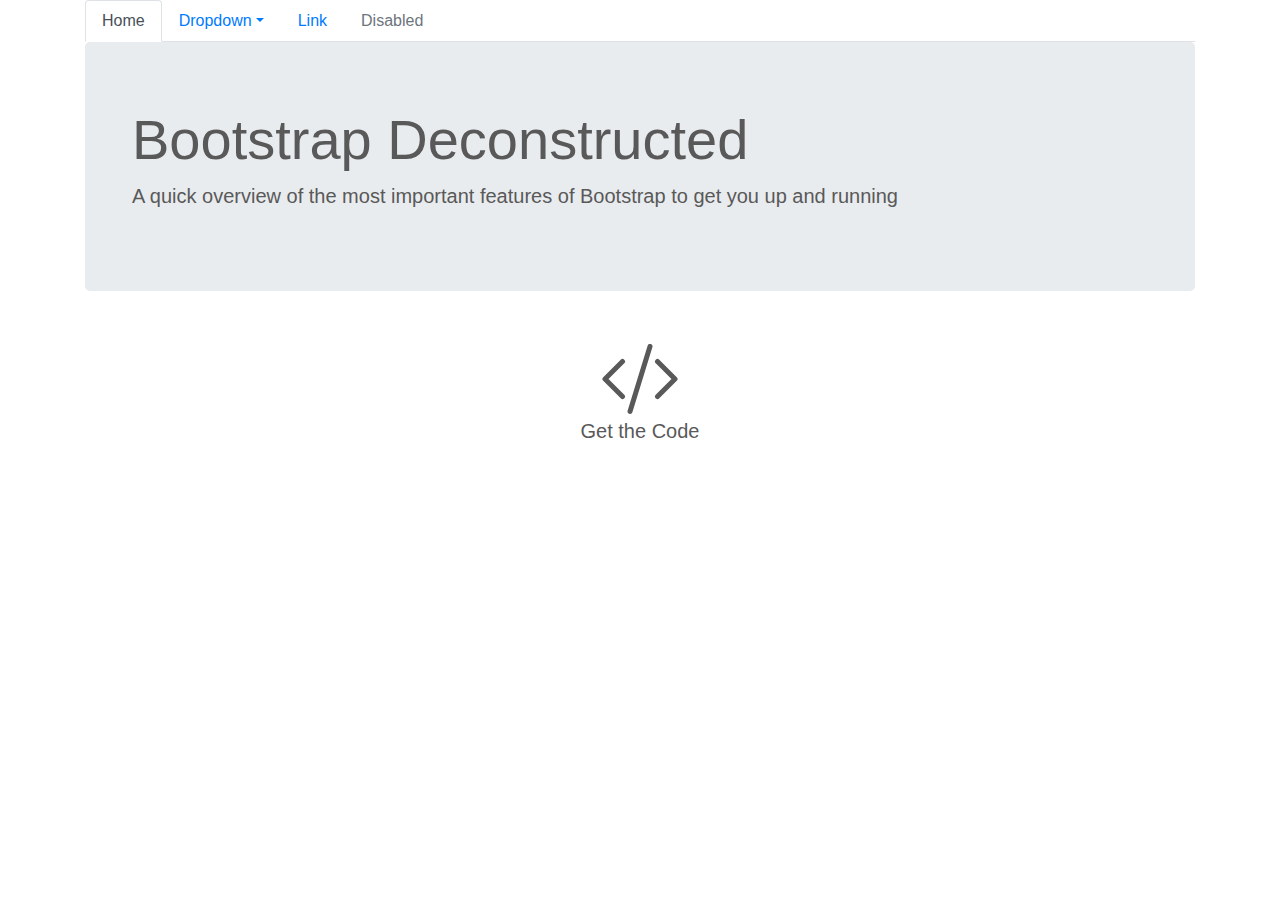
==== code.html @ b66bbe8d "page addition, color changes, nav update" ====
<!doctype html>
<html lang="en">

<head>
    <!-- Required meta tags -->
    <meta charset="utf-8">
    <meta name="viewport" content="width=device-width, initial-scale=1, shrink-to-fit=no">

    <!-- Bootstrap CSS -->
    <link rel="stylesheet" href="https://stackpath.bootstrapcdn.com/bootstrap/4.3.1/css/bootstrap.min.css"
        integrity="sha384-ggOyR0iXCbMQv3Xipma34MD+dH/1fQ784/j6cY/iJTQUOhcWr7x9JvoRxT2MZw1T" crossorigin="anonymous">
    <link rel="stylesheet" href="app.css">


    <title>Bootstrap Deconstructed</title>
</head>

<body>
    <div class="container">
        <!-- Navigation -->
        <nav>
            <ul class="nav nav-tabs bullshit">
                <li class="nav-item">
                    <a id="current" class="nav-link active" href="index.html">Home</a>
                </li>
                <li class="nav-item dropdown">
                    <a class="nav-link dropdown-toggle" data-toggle="dropdown" href="#" role="button"
                        aria-haspopup="true" aria-expanded="false">Dropdown</a>
                    <div class="dropdown-menu">
                        <a id="home" class="dropdown-item" href="index.html" onclick="currentPage()">Home</a>
                        <a id="grid" class="dropdown-item" href="grid.html" onclick="currentPage()">Grid</a>
                        <a id="dynamic" class="dropdown-item" href="dynamic.html" onclick="currentPage()">Dynamic
                            Layouts</a>
                        <div class="dropdown-divider"></div>
                        <a class="dropdown-item" href="code.html">Get the Code</a>
                    </div>
                </li>
                <li class="nav-item">
                    <a class="nav-link" href="#">Link</a>
                </li>
                <li class="nav-item">
                    <a class="nav-link disabled" href="#" tabindex="-1" aria-disabled="true">Disabled</a>
                </li>
            </ul>
        </nav>

        <!-- Hero Intro -->
        <div class="jumbotron">
            <div class="container">
                <h1 class="display-4">Bootstrap Deconstructed</h1>
                <p class="lead">A quick overview of the most important features of Bootstrap to get you up and running
                </p>
            </div>
        </div>




        <div class="row justify-content-center mt-3">
            <div class="col-md-3 text-center mt-3"><svg width="5em" height="5em" viewBox="0 0 16 16"
                    class="bi bi-code-slash" fill="currentColor" xmlns="http://www.w3.org/2000/svg">
                    <path fill-rule="evenodd"
                        d="M4.854 4.146a.5.5 0 0 1 0 .708L1.707 8l3.147 3.146a.5.5 0 0 1-.708.708l-3.5-3.5a.5.5 0 0 1 0-.708l3.5-3.5a.5.5 0 0 1 .708 0zm6.292 0a.5.5 0 0 0 0 .708L14.293 8l-3.147 3.146a.5.5 0 0 0 .708.708l3.5-3.5a.5.5 0 0 0 0-.708l-3.5-3.5a.5.5 0 0 0-.708 0zm-.999-3.124a.5.5 0 0 1 .33.625l-4 13a.5.5 0 0 1-.955-.294l4-13a.5.5 0 0 1 .625-.33z" />
                </svg>
                <h5>Get the Code</h5>
            </div>
        </div>




    </div>


    <!-- Optional JavaScript -->
    <!-- jQuery first, then Popper.js, then Bootstrap JS -->
    <script src="https://code.jquery.com/jquery-3.3.1.slim.min.js"
        integrity="sha384-q8i/X+965DzO0rT7abK41JStQIAqVgRVzpbzo5smXKp4YfRvH+8abtTE1Pi6jizo"
        crossorigin="anonymous"></script>
    <script src="https://cdnjs.cloudflare.com/ajax/libs/popper.js/1.14.7/umd/popper.min.js"
        integrity="sha384-UO2eT0CpHqdSJQ6hJty5KVphtPhzWj9WO1clHTMGa3JDZwrnQq4sF86dIHNDz0W1"
        crossorigin="anonymous"></script>
    <script src="https://stackpath.bootstrapcdn.com/bootstrap/4.3.1/js/bootstrap.min.js"
        integrity="sha384-JjSmVgyd0p3pXB1rRibZUAYoIIy6OrQ6VrjIEaFf/nJGzIxFDsf4x0xIM+B07jRM"
        crossorigin="anonymous"></script>
    <script src="app.js" type="text/javascript"></script>
</body>

</html>
---- app.css ----
body{
    margin: 0;
    padding: 0;
    color: rgb(89, 89, 89);
}
.hero{
    color: rgb(235, 229, 244);
    background-color: rgb(121, 82, 180);
}
.col1{
    background: #5C7080;
}
.col2{
    background: #6BC0ff;
}
.wraper{
    margin:0;
    padding:0;
}
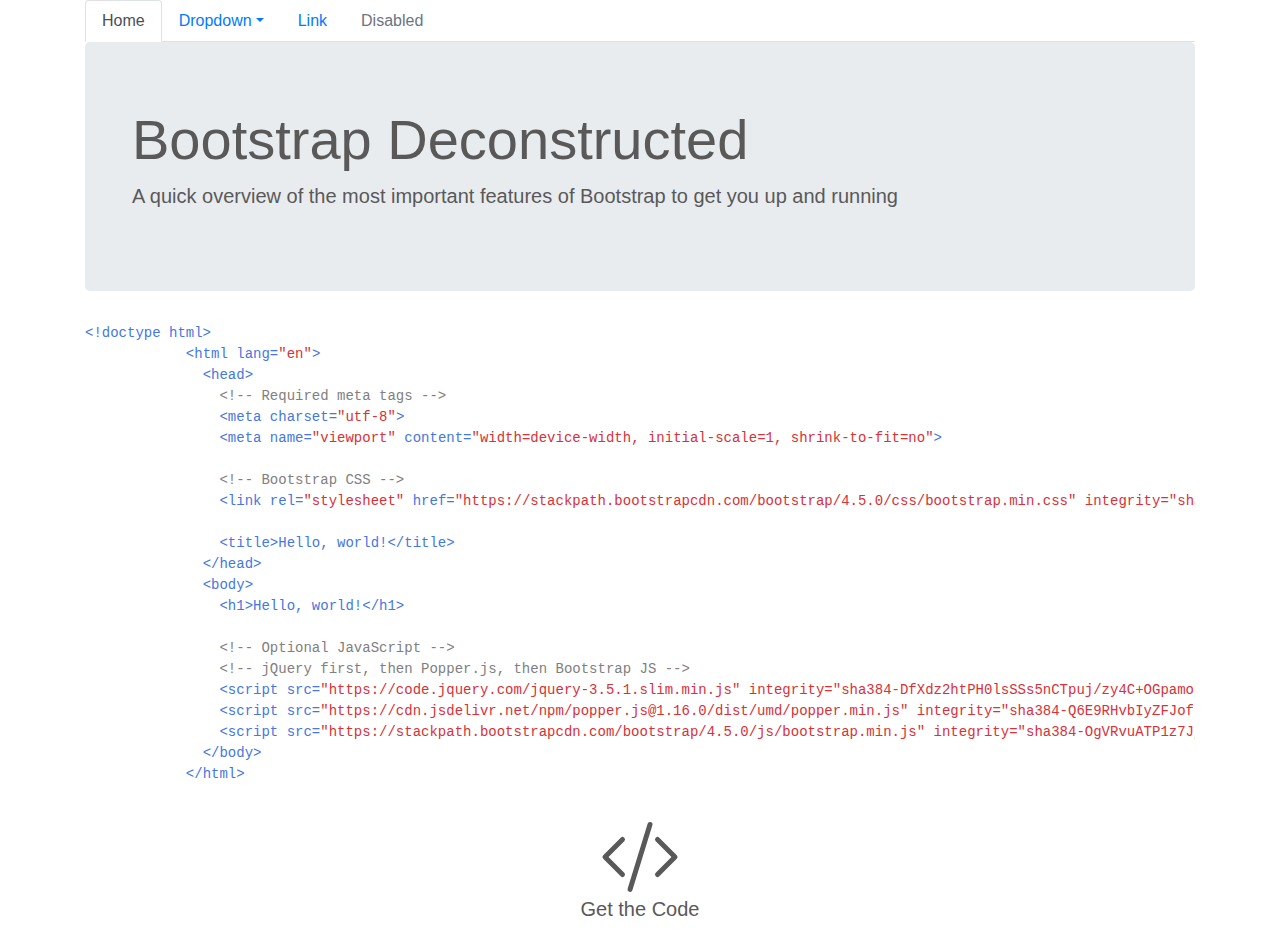
==== commit 4496bac4: "code for ref page, nav updates" ====
--- a/code.html
+++ b/code.html
@@ -54,6 +54,33 @@
         </div>
 
 
+        <div>
+            <pre><span>&lt;!doctype html&gt;</span>
+            <span >&lt;html</span> <span>lang=</span><span class="rd">"en"</span><span>&gt;</span>
+              <span>&lt;head&gt;</span>
+                <span class="gy">&lt;!-- Required meta tags --&gt;</span>
+                <span>&lt;meta</span> <span>charset=</span><span class="rd">"utf-8"</span><span>&gt;</span>
+                <span>&lt;meta</span> <span>name=</span><span class="rd">"viewport"</span> <span>content=</span><span class="rd">"width=device-width, initial-scale=1, shrink-to-fit=no"</span><span>&gt;</span>
+            
+                <span class="gy">&lt;!-- Bootstrap CSS --&gt;</span>
+                <span>&lt;link</span> <span>rel=</span><span class="rd">"stylesheet"</span> <span>href=</span><span class="rd">"https://stackpath.bootstrapcdn.com/bootstrap/4.5.0/css/bootstrap.min.css"</span> <span class="rd">integrity=</span><span class="rd">"sha384-9aIt2nRpC12Uk9gS9baDl411NQApFmC26EwAOH8WgZl5MYYxFfc+NcPb1dKGj7Sk"</span> <span class="rd">crossorigin=</span><span class="rd">"anonymous"</span><span>&gt;</span>
+            
+                <span>&lt;title&gt;</span>Hello, world!<span>&lt;/title&gt;</span>
+              <span>&lt;/head&gt;</span>
+              <span>&lt;body&gt;</span>
+                <span>&lt;h1&gt;</span>Hello, world!<span>&lt;/h1&gt;</span>
+            
+                <span class="gy">&lt;!-- Optional JavaScript --&gt;</span>
+                <span class="gy">&lt;!-- jQuery first, then Popper.js, then Bootstrap JS --&gt;</span>
+                <span>&lt;script </span><span>src=</span><span class="rd">"https://code.jquery.com/jquery-3.5.1.slim.min.js"</span> <span class="rd">integrity=</span><span class="rd">"sha384-DfXdz2htPH0lsSSs5nCTpuj/zy4C+OGpamoFVy38MVBnE+IbbVYUew+OrCXaRkfj"</span> <span class="rd">crossorigin=</span><span class="rd">"anonymous"</span><span>&gt;&lt;/script&gt;</span>
+                <span>&lt;script </span><span>src=</span><span class="rd">"https://cdn.jsdelivr.net/npm/popper.js@1.16.0/dist/umd/popper.min.js"</span> <span class="rd">integrity=</span><span class="rd">"sha384-Q6E9RHvbIyZFJoft+2mJbHaEWldlvI9IOYy5n3zV9zzTtmI3UksdQRVvoxMfooAo"</span> <span class="rd">crossorigin=</span><span class="rd">"anonymous"</span><span>&gt;&lt;/script&gt;</span>
+                <span>&lt;script </span><span>src=</span><span class="rd">"https://stackpath.bootstrapcdn.com/bootstrap/4.5.0/js/bootstrap.min.js"</span> <span class="rd">integrity=</span><span class="rd">"sha384-OgVRvuATP1z7JjHLkuOU7Xw704+h835Lr+6QL9UvYjZE3Ipu6Tp75j7Bh/kR0JKI"</span> <span class="rd">crossorigin=</span><span class="rd">"anonymous"</span><span>&gt;&lt;/script&gt;</span>
+              <span>&lt;/body&gt;</span>
+            <span>&lt;/html&gt;</span></pre>
+        </div>
+
+
+
 
 
         <div class="row justify-content-center mt-3">
--- a/app.css
+++ b/app.css
@@ -3,7 +3,7 @@
     padding: 0;
     color: rgb(89, 89, 89);
 }
-.hero{
+.color-bstrap{
     color: rgb(235, 229, 244);
     background-color: rgb(121, 82, 180);
 }
@@ -16,4 +16,24 @@
 .wraper{
     margin:0;
     padding:0;
+}
+
+footer {
+    height: 100px;
+}
+
+.bl{
+    color:rgb(69, 119, 226);
+}
+.rd{
+    color:rgb(216, 49, 56);
+}
+.gy{
+    color:gray;
+}
+.bk{
+    color:black;
+}
+pre{
+    color:rgb(69, 119, 226);
 }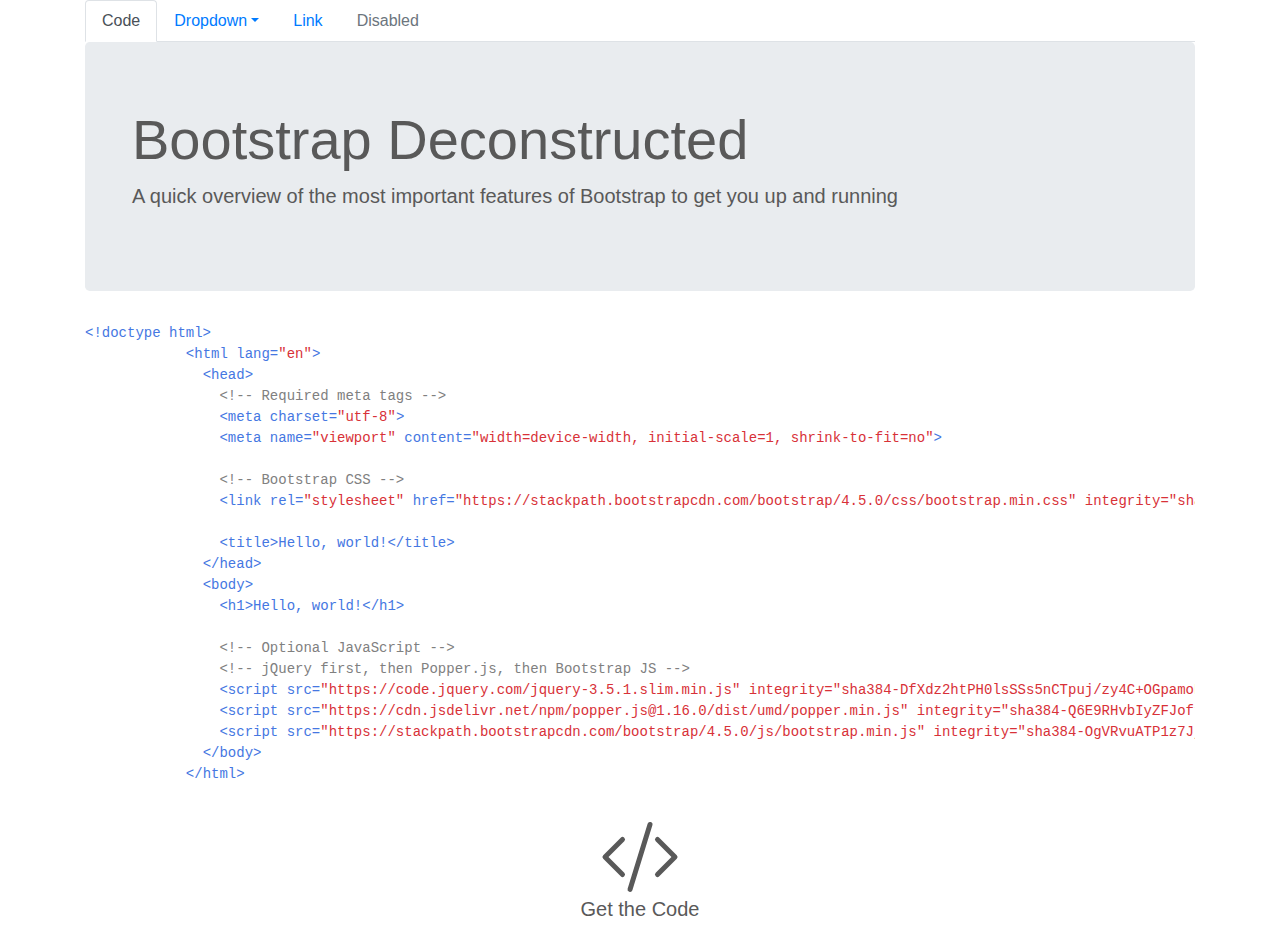
==== commit b71c9c72: "dynamic tab name, popup on main page" ====
--- a/code.html
+++ b/code.html
@@ -15,7 +15,7 @@
     <title>Bootstrap Deconstructed</title>
 </head>
 
-<body>
+<body onload="checkTab()">
     <div class="container">
         <!-- Navigation -->
         <nav>
--- a/app.css
+++ b/app.css
@@ -36,4 +36,65 @@
 }
 pre{
     color:rgb(69, 119, 226);
-}+}
+a:active .c-main{
+    color: rgb(89, 89, 89)!important ;
+}
+.text-main{
+    color: rgb(89, 89, 89)!important ;
+
+}
+/*  Pop Up container */
+.popup{
+    position: relative;
+  display: inline-block;
+    cursor: pointer;
+}
+ /* the popup */
+ .popup .popuptext{
+     visibility: hidden;
+     width: 160px;
+     background-color: #555;
+     color: #fff;
+     text-align: center;
+     border-radius: 6px;
+     padding: 8px 0;
+     position: absolute;
+     z-index: 1;
+     bottom: 80%;
+     left : 10%;
+     /* bottom: 125%;
+     left: -50%;
+     margin-left: -80px; */
+ }
+ /* Popup arrow */
+ .popup .popuptext::after{
+     content: "";
+     position: absolute;
+     top: 100%;
+     left: 10%;
+     margin-left: -5px;
+     border-width: 5px;
+     border-style: solid;
+     border-color: #555 transparent transparent transparent;
+   
+ }
+/* Toggle this class when clicking on the popup container (hide and show the popup) */
+.popuptext.show {
+    visibility: visible;
+    -webkit-animation: fadeIn 1s;
+    animation: fadeIn 1s
+  }
+  
+  /* Add animation (fade in the popup) */
+  @-webkit-keyframes fadeIn {
+    from {opacity: 0;}
+    to {opacity: 1;}
+  }
+  
+  @keyframes fadeIn {
+    from {opacity: 0;}
+    to {opacity:1 ;}
+  }
+
+
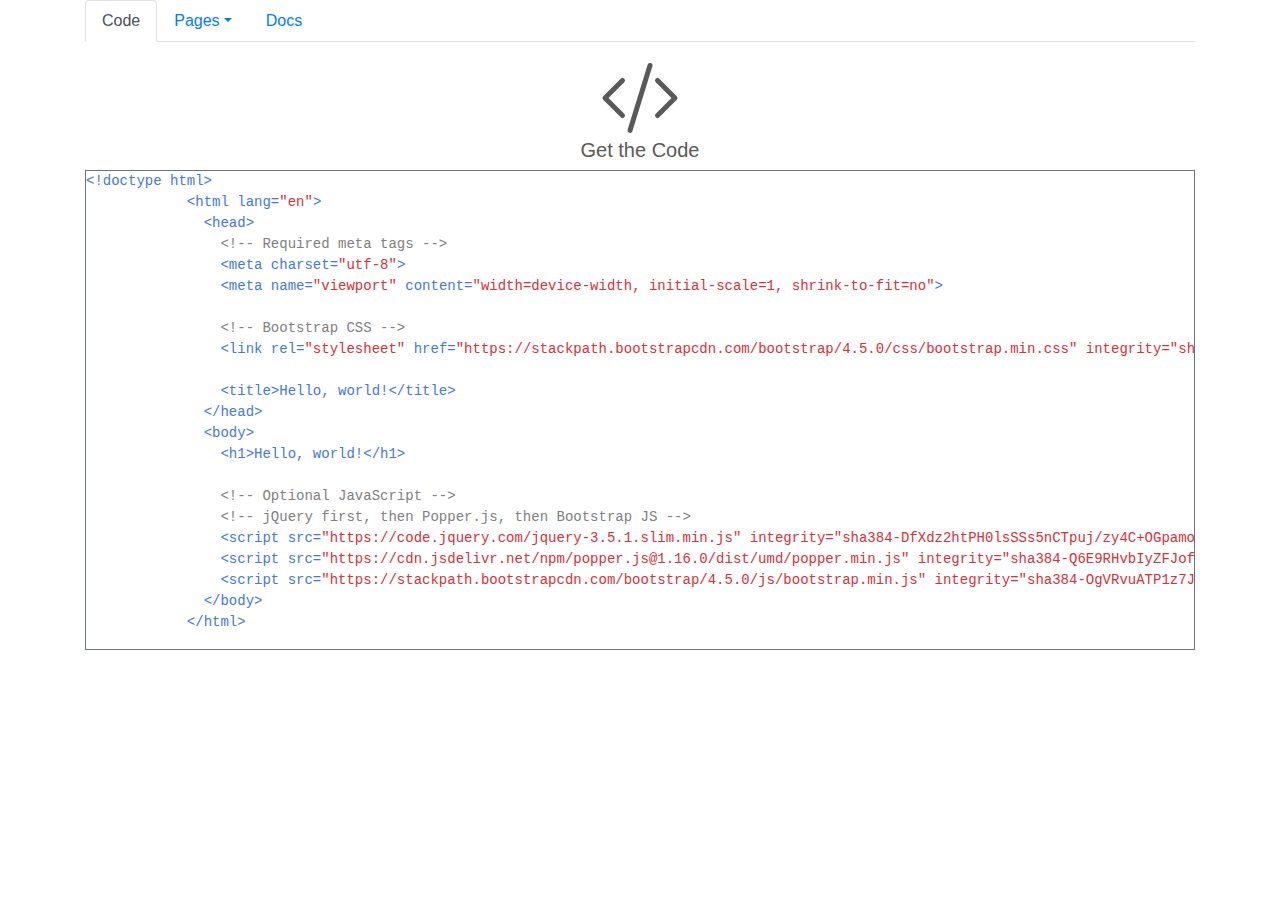
==== commit be5f2225: "nav changes" ====
--- a/code.html
+++ b/code.html
@@ -21,11 +21,11 @@
         <nav>
             <ul class="nav nav-tabs bullshit">
                 <li class="nav-item">
-                    <a id="current" class="nav-link active" href="index.html">Home</a>
+                    <a id="current" class="nav-link active" href="#">Home</a>
                 </li>
                 <li class="nav-item dropdown">
                     <a class="nav-link dropdown-toggle" data-toggle="dropdown" href="#" role="button"
-                        aria-haspopup="true" aria-expanded="false">Dropdown</a>
+                        aria-haspopup="true" aria-expanded="false">Pages</a>
                     <div class="dropdown-menu">
                         <a id="home" class="dropdown-item" href="index.html" onclick="currentPage()">Home</a>
                         <a id="grid" class="dropdown-item" href="grid.html" onclick="currentPage()">Grid</a>
@@ -36,26 +36,39 @@
                     </div>
                 </li>
                 <li class="nav-item">
-                    <a class="nav-link" href="#">Link</a>
+                    <a class="nav-link" href="https://getbootstrap.com/docs/4.4/getting-started/introduction/"
+                        target="_blank">Docs</a>
                 </li>
-                <li class="nav-item">
+                <!-- <li class="nav-item">
                     <a class="nav-link disabled" href="#" tabindex="-1" aria-disabled="true">Disabled</a>
                 </li>
-            </ul>
+            </ul> -->
         </nav>
 
         <!-- Hero Intro -->
-        <div class="jumbotron">
+        <!-- <div class="jumbotron">
             <div class="container">
-                <h1 class="display-4">Bootstrap Deconstructed</h1>
                 <p class="lead">A quick overview of the most important features of Bootstrap to get you up and running
                 </p>
+                <div class="row justify-content-center mt-3">
+                   
+                </div>
+
             </div>
+        </div> -->
+        <!-- <h1 class="display-4">Bootstrap Deconstructed</h1> -->
+        <div class="text-center mt-3">
+            <svg width="5em" height="5em" viewBox="0 0 16 16" class="bi bi-code-slash" fill="currentColor"
+                xmlns="http://www.w3.org/2000/svg">
+                <path fill-rule="evenodd"
+                    d="M4.854 4.146a.5.5 0 0 1 0 .708L1.707 8l3.147 3.146a.5.5 0 0 1-.708.708l-3.5-3.5a.5.5 0 0 1 0-.708l3.5-3.5a.5.5 0 0 1 .708 0zm6.292 0a.5.5 0 0 0 0 .708L14.293 8l-3.147 3.146a.5.5 0 0 0 .708.708l3.5-3.5a.5.5 0 0 0 0-.708l-3.5-3.5a.5.5 0 0 0-.708 0zm-.999-3.124a.5.5 0 0 1 .33.625l-4 13a.5.5 0 0 1-.955-.294l4-13a.5.5 0 0 1 .625-.33z" />
+            </svg>
+            <h5>Get the Code</h5>
         </div>
 
+        <div class="border border-secondary">
 
-        <div>
-            <pre><span>&lt;!doctype html&gt;</span>
+            <pre id="code" type="text"><span>&lt;!doctype html&gt;</span>
             <span >&lt;html</span> <span>lang=</span><span class="rd">"en"</span><span>&gt;</span>
               <span>&lt;head&gt;</span>
                 <span class="gy">&lt;!-- Required meta tags --&gt;</span>
@@ -83,15 +96,6 @@
 
 
 
-        <div class="row justify-content-center mt-3">
-            <div class="col-md-3 text-center mt-3"><svg width="5em" height="5em" viewBox="0 0 16 16"
-                    class="bi bi-code-slash" fill="currentColor" xmlns="http://www.w3.org/2000/svg">
-                    <path fill-rule="evenodd"
-                        d="M4.854 4.146a.5.5 0 0 1 0 .708L1.707 8l3.147 3.146a.5.5 0 0 1-.708.708l-3.5-3.5a.5.5 0 0 1 0-.708l3.5-3.5a.5.5 0 0 1 .708 0zm6.292 0a.5.5 0 0 0 0 .708L14.293 8l-3.147 3.146a.5.5 0 0 0 .708.708l3.5-3.5a.5.5 0 0 0 0-.708l-3.5-3.5a.5.5 0 0 0-.708 0zm-.999-3.124a.5.5 0 0 1 .33.625l-4 13a.5.5 0 0 1-.955-.294l4-13a.5.5 0 0 1 .625-.33z" />
-                </svg>
-                <h5>Get the Code</h5>
-            </div>
-        </div>
 
 
 
